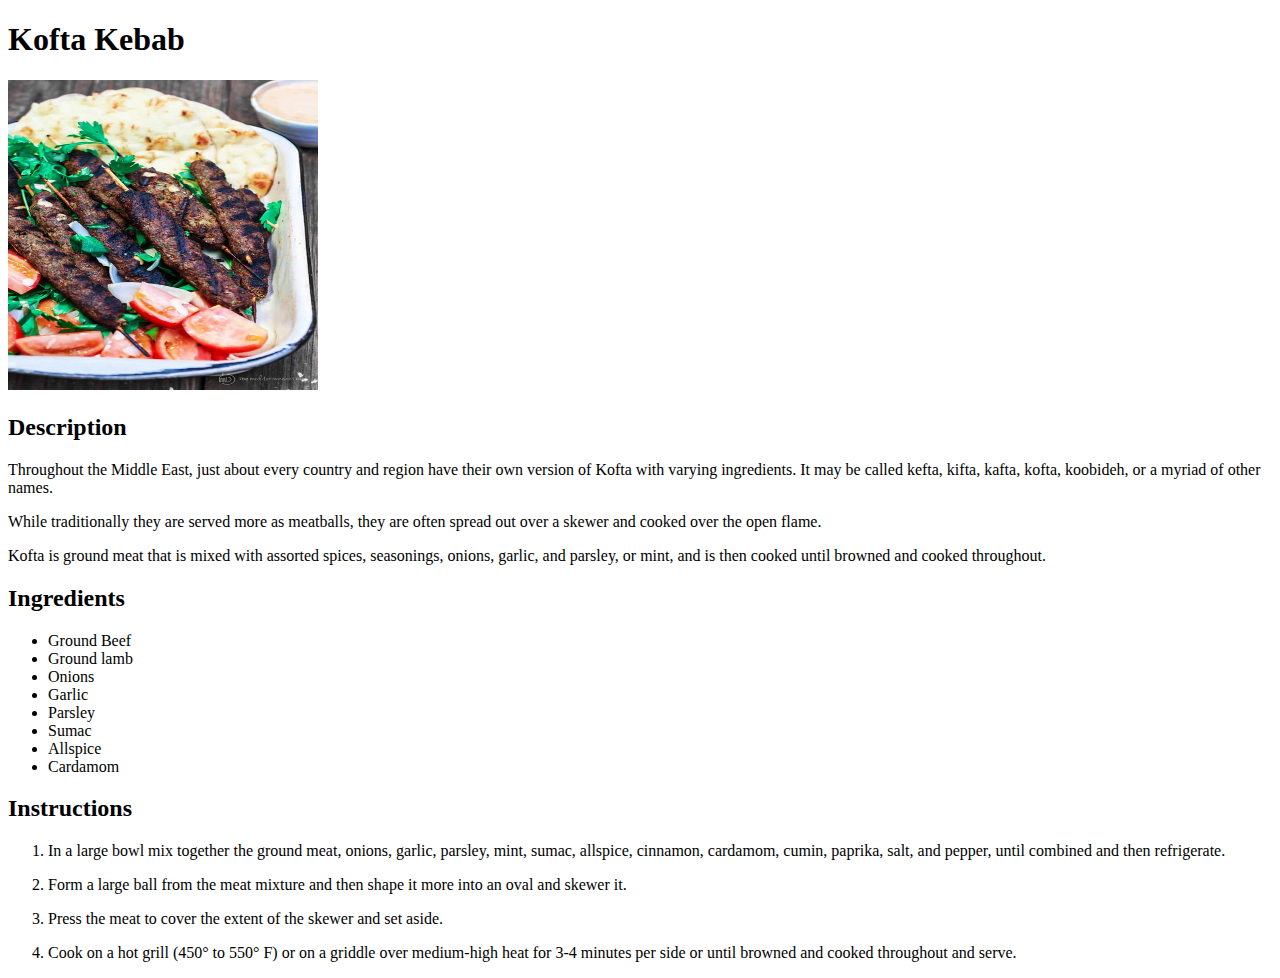
==== recipes/kofta-kebab.html @ 23157abd "Build html project of recipes" ====
<!DOCTYPE html>
<html lang="en">
<head>
    <meta charset="UTF-8">
    <meta name="viewport" content="width=device-width, initial-scale=1.0">
    <title>Odin Recipes</title>
</head>
<body>
    <h1> Kofta Kebab </h1>

    <img src="img/kofta-kebab.jpg" alt="Kofta Kebab image" height="310" width="310"> 
    
    <h2> Description </h2>

    <p>
        Throughout the Middle East, just about every country and region have their own version of Kofta with varying ingredients.  It may be called kefta, kifta, kafta, kofta, koobideh, or a myriad of other names. 
    </p>

    <p>
        While traditionally they are served more as meatballs, they are often spread out over a skewer and cooked over the open flame.
    </p>

    <p>
        Kofta is ground meat that is mixed with assorted spices, seasonings, onions, garlic, and parsley, or mint, and is then cooked until browned and cooked throughout. 
    </p>

    <h2> Ingredients </h2>

    <p>
        <ul>
            <li>Ground Beef </li>
            <li>Ground lamb </li>
            <li>Onions</li>
            <li>Garlic</li>
            <li>Parsley</li>
            <li>Sumac</li>
            <li>Allspice</li>
            <li>Cardamom</li>
        </ul>
    </p>

    <h2> Instructions </h2>
    <ol>
        <li>In a large bowl mix together the ground meat, onions, garlic, parsley, mint, sumac, allspice, cinnamon, cardamom, cumin, paprika, salt, and pepper, until combined and then refrigerate.</li>
        <p></p>
        <li>Form a large ball from the meat mixture and then shape it more into an oval and skewer it.</li>
        <p></p>
        <li>Press the meat to cover the extent of the skewer and set aside.</li>
        <p></p>
        <li>Cook on a hot grill (450° to 550° F) or on a griddle over medium-high heat for 3-4 minutes per side or until browned and cooked throughout and serve.</li>
        
    </ol>
    
</body>
</html>
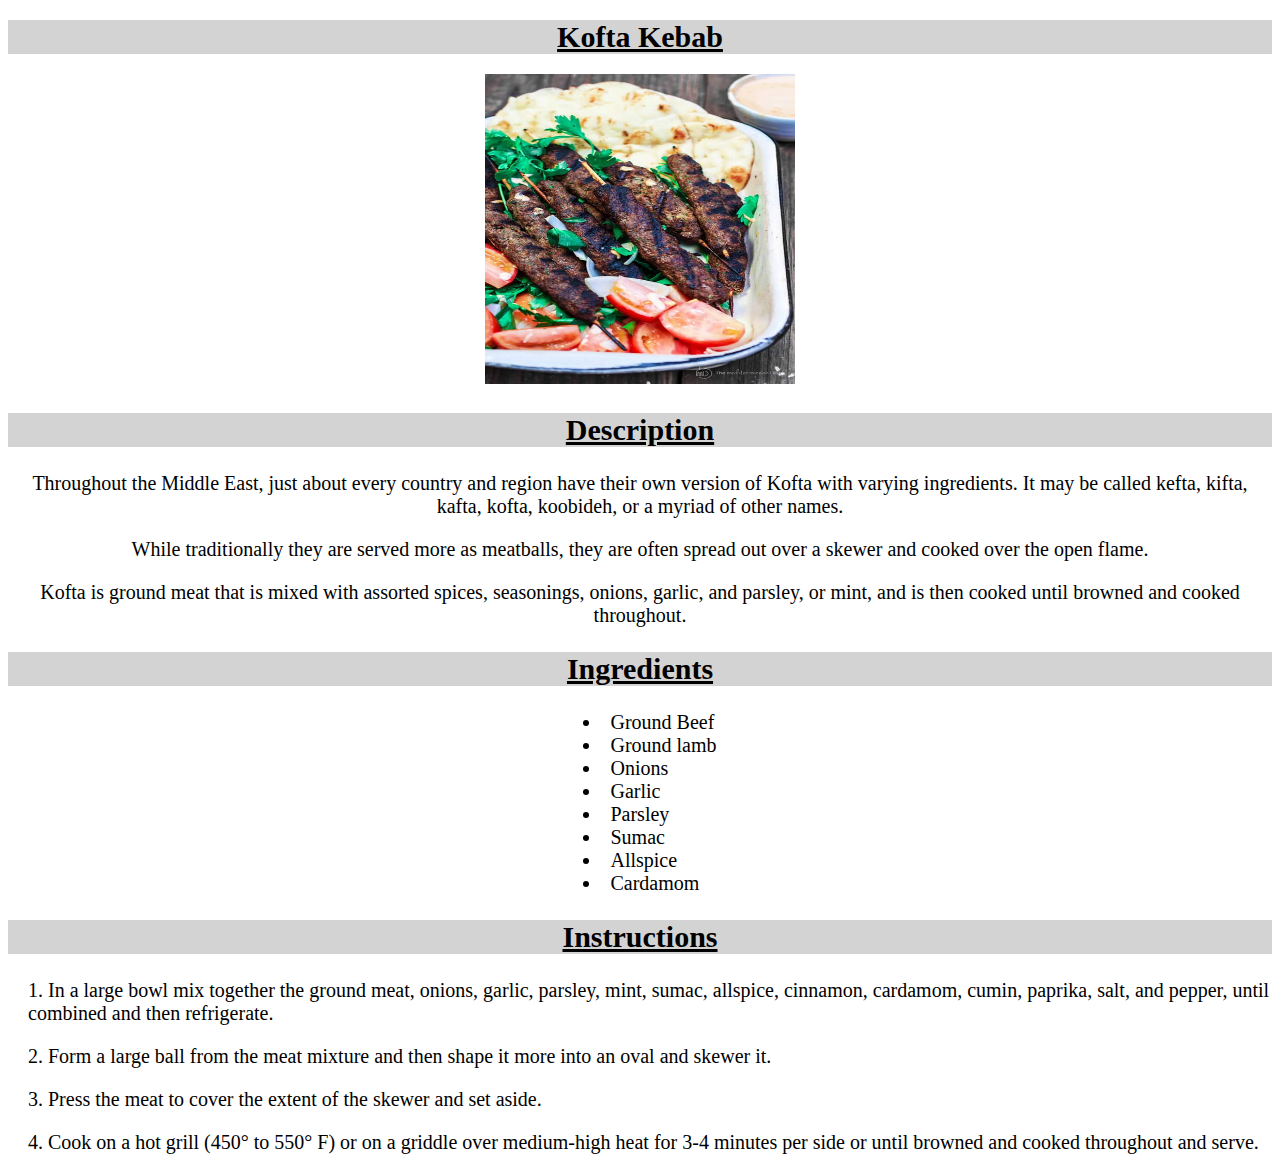
==== commit ed833768: "CSS style" ====
--- a/recipes/kofta-kebab.html
+++ b/recipes/kofta-kebab.html
@@ -3,14 +3,15 @@
 <head>
     <meta charset="UTF-8">
     <meta name="viewport" content="width=device-width, initial-scale=1.0">
+    <link rel="stylesheet" href="styles/kofta-kebab.css" />
     <title>Odin Recipes</title>
 </head>
 <body>
-    <h1> Kofta Kebab </h1>
+    <h1 class="header"> Kofta Kebab </h1>
 
     <img src="img/kofta-kebab.jpg" alt="Kofta Kebab image" height="310" width="310"> 
     
-    <h2> Description </h2>
+    <h2 class="header"> Description </h2>
 
     <p>
         Throughout the Middle East, just about every country and region have their own version of Kofta with varying ingredients.  It may be called kefta, kifta, kafta, kofta, koobideh, or a myriad of other names. 
@@ -24,10 +25,10 @@
         Kofta is ground meat that is mixed with assorted spices, seasonings, onions, garlic, and parsley, or mint, and is then cooked until browned and cooked throughout. 
     </p>
 
-    <h2> Ingredients </h2>
+    <h2 class="header"> Ingredients </h2>
 
     <p>
-        <ul>
+        <ul class="center-list">
             <li>Ground Beef </li>
             <li>Ground lamb </li>
             <li>Onions</li>
@@ -39,8 +40,8 @@
         </ul>
     </p>
 
-    <h2> Instructions </h2>
-    <ol>
+    <h2 class="header"> Instructions </h2>
+    <ol class="center-list">
         <li>In a large bowl mix together the ground meat, onions, garlic, parsley, mint, sumac, allspice, cinnamon, cardamom, cumin, paprika, salt, and pepper, until combined and then refrigerate.</li>
         <p></p>
         <li>Form a large ball from the meat mixture and then shape it more into an oval and skewer it.</li>
--- a/recipes/styles/kofta-kebab.css
+++ b/recipes/styles/kofta-kebab.css
@@ -0,0 +1,32 @@
+body {
+    text-align: center;
+    
+}
+
+p{
+    font-size: 20px;
+}
+.header {
+
+    font-size: 30px;
+    text-decoration: underline;
+    background-color: lightgray;
+}
+
+
+.center-list {
+    display: inline-block;
+    text-align: left; 
+    margin: 0 auto;
+    padding: 0;
+    list-style-position: inside;
+    font-size: 20px;
+}
+
+ol.center-list {
+    padding-left: 20px; 
+}
+
+ul.center-list {
+    padding-left: 20px; 
+}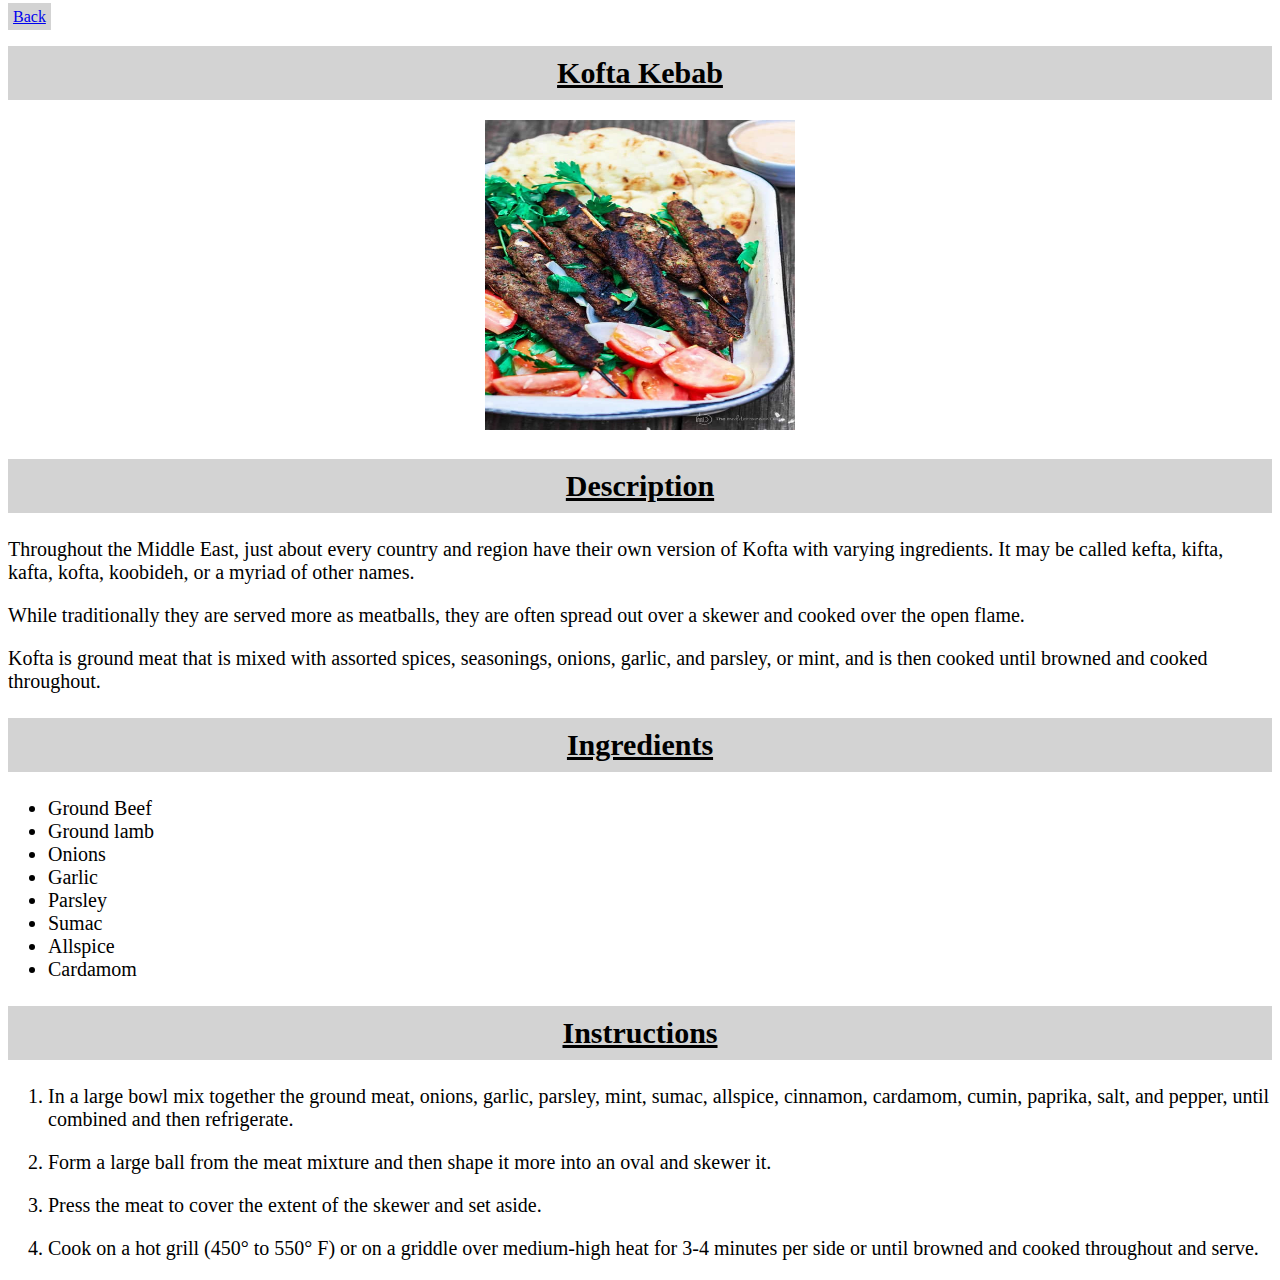
==== commit edbe89d5: "Added more style and  back button for each reciepe" ====
--- a/recipes/kofta-kebab.html
+++ b/recipes/kofta-kebab.html
@@ -7,9 +7,12 @@
     <title>Odin Recipes</title>
 </head>
 <body>
+    <a class="backbtn" href="../index.html">Back</a> 
     <h1 class="header"> Kofta Kebab </h1>
-
-    <img src="img/kofta-kebab.jpg" alt="Kofta Kebab image" height="310" width="310"> 
+    <div class="image">
+        <img src="img/kofta-kebab.jpg" alt="Kofta Kebab image" height="310" width="310"> 
+    </div>
+  
     
     <h2 class="header"> Description </h2>
 
@@ -26,9 +29,8 @@
     </p>
 
     <h2 class="header"> Ingredients </h2>
-
-    <p>
-        <ul class="center-list">
+        <div class="ul-items">
+            <ul>
             <li>Ground Beef </li>
             <li>Ground lamb </li>
             <li>Onions</li>
@@ -37,20 +39,24 @@
             <li>Sumac</li>
             <li>Allspice</li>
             <li>Cardamom</li>
-        </ul>
-    </p>
+        </ul></div>
+        
+    
 
     <h2 class="header"> Instructions </h2>
-    <ol class="center-list">
-        <li>In a large bowl mix together the ground meat, onions, garlic, parsley, mint, sumac, allspice, cinnamon, cardamom, cumin, paprika, salt, and pepper, until combined and then refrigerate.</li>
-        <p></p>
-        <li>Form a large ball from the meat mixture and then shape it more into an oval and skewer it.</li>
-        <p></p>
-        <li>Press the meat to cover the extent of the skewer and set aside.</li>
-        <p></p>
-        <li>Cook on a hot grill (450° to 550° F) or on a griddle over medium-high heat for 3-4 minutes per side or until browned and cooked throughout and serve.</li>
-        
-    </ol>
+    <div class="instructions-text">
+        <ol>
+            <li>In a large bowl mix together the ground meat, onions, garlic, parsley, mint, sumac, allspice, cinnamon, cardamom, cumin, paprika, salt, and pepper, until combined and then refrigerate.</li>
+            <p></p>
+            <li>Form a large ball from the meat mixture and then shape it more into an oval and skewer it.</li>
+            <p></p>
+            <li>Press the meat to cover the extent of the skewer and set aside.</li>
+            <p></p>
+            <li>Cook on a hot grill (450° to 550° F) or on a griddle over medium-high heat for 3-4 minutes per side or until browned and cooked throughout and serve.</li>
+           
+        </ol>
+    </div>
+  
     
 </body>
 </html>--- a/recipes/styles/kofta-kebab.css
+++ b/recipes/styles/kofta-kebab.css
@@ -1,32 +1,35 @@
-body {
-    text-align: center;
-    
-}
+
 
 p{
     font-size: 20px;
+    
+}
+.image{
+    text-align: center;
 }
 .header {
 
     font-size: 30px;
     text-decoration: underline;
     background-color: lightgray;
+    text-align: center;
+    padding: 10px;
 }
 
 
-.center-list {
-    display: inline-block;
-    text-align: left; 
-    margin: 0 auto;
-    padding: 0;
-    list-style-position: inside;
+.backbtn 
+{
+    background-color: lightgray;
+    padding: 5px;
+}
+
+.ul-items {
+
+   
     font-size: 20px;
 }
 
-ol.center-list {
-    padding-left: 20px; 
-}
-
-ul.center-list {
-    padding-left: 20px; 
+.instructions-text
+{
+    font-size: 20px;
 }